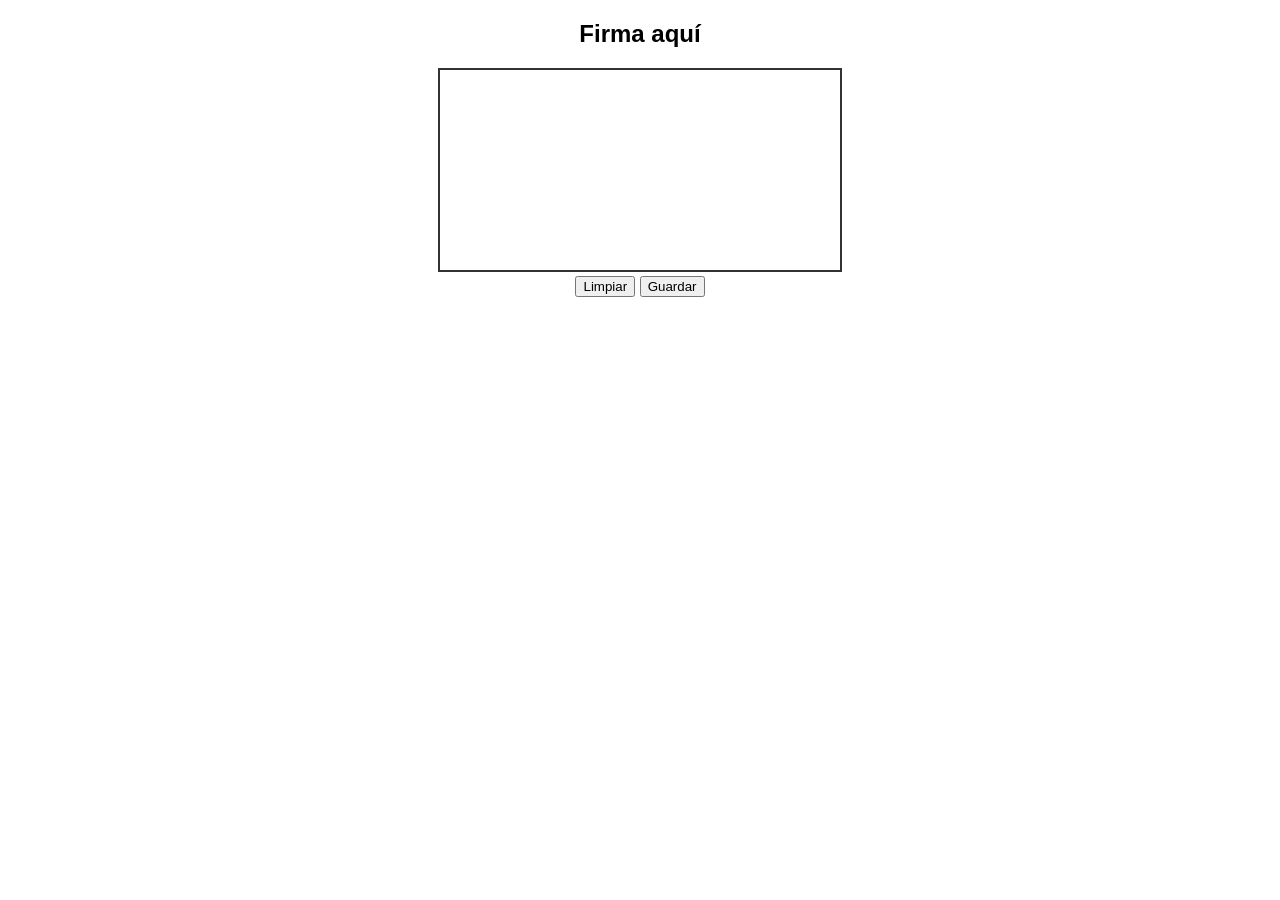
==== api/static/firma.html @ a9011d89 "Canvas de firma: captura tactil en dispositivo, guardado como PNG en servidor" ====
<!DOCTYPE html>
<html lang="es">
<head>
    <meta charset="UTF-8">
    <meta name="viewport" content="width=device-width, initial-scale=1.0">
    <title>Firma</title>
    <style>
        body { text-align: center; font-family: sans-serif; }
        #canvas-firma {
            border: 2px solid #333;
            touch-action: none;   /* clave para táctil, ahorita te explico */
            background: white;
        }
    </style>
</head>
<body>
    <h2>Firma aquí</h2>
    <canvas id="canvas-firma" width="400" height="200"></canvas>
    <br>
    <button onclick="limpiar()">Limpiar</button>
    <button onclick="guardar()">Guardar</button>

    <script>
        const canvas = document.getElementById('canvas-firma');
        const ctx = canvas.getContext('2d');
        let dibujando = false;

        function posicion(evento) {
            const rect = canvas.getBoundingClientRect();
            const punto = evento.touches ? evento.touches[0] : evento;
            return {
                x: punto.clientX - rect.left,
                y: punto.clientY - rect.top
            };
        }

        function empezar(evento) {
            dibujando = true;
            const p = posicion(evento);
            ctx.beginPath();
            ctx.moveTo(p.x, p.y);
            evento.preventDefault();
        }

        function mover(evento) {
            if (!dibujando) return;
            const p = posicion(evento);
            ctx.lineTo(p.x, p.y);
            ctx.stroke();
            evento.preventDefault();
        }

        function terminar() {
            dibujando = false;
        }

        canvas.addEventListener('mousedown', empezar);
        canvas.addEventListener('mousemove', mover);
        canvas.addEventListener('mouseup', terminar);
        canvas.addEventListener('touchstart', empezar);
        canvas.addEventListener('touchmove', mover);
        canvas.addEventListener('touchend', terminar);

        function limpiar() {
            ctx.clearRect(0, 0, canvas.width, canvas.height);
        }

        async function guardar() {
        const imagenBase64 = canvas.toDataURL('image/png');

        const respuesta = await fetch('/firma/guardar', {
        method: 'POST',
        headers: { 'Content-Type': 'application/json' },
        body: JSON.stringify({ imagen: imagenBase64 })
        });
        if (respuesta.ok) {
        const datos = await respuesta.json();
        alert('Firma guardada: ' + datos.ruta);
        } else {
        alert('Error al guardar la firma');
        }
        }
    </script>
</body>
</html>
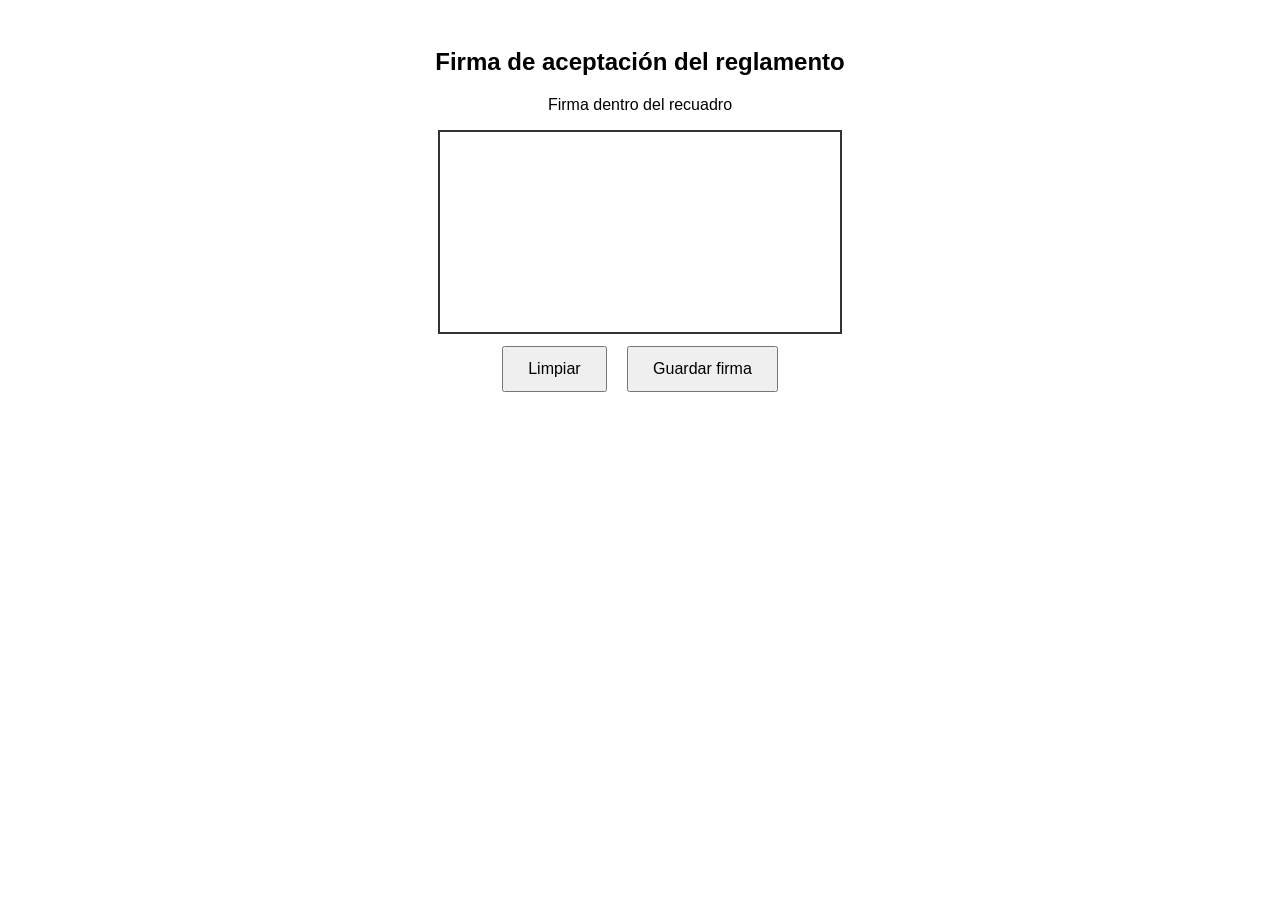
==== commit 6397fee0: "Infra de testing: conftest con base_temporal, TestClient para endpoints, override de sesion. 8 tests" ====
--- a/api/static/firma.html
+++ b/api/static/firma.html
@@ -5,59 +5,64 @@
     <meta name="viewport" content="width=device-width, initial-scale=1.0">
     <title>Firma</title>
     <style>
-        body { text-align: center; font-family: sans-serif; }
-        #canvas-firma {
-            border: 2px solid #333;
-            touch-action: none;   /* clave para táctil, ahorita te explico */
-            background: white;
-        }
+        body { font-family: sans-serif; text-align: center; padding: 20px; }
+        #canvas-firma { border: 2px solid #333; touch-action: none; background: white; }
+        button { padding: 12px 24px; font-size: 16px; margin: 8px; }
     </style>
 </head>
 <body>
-    <h2>Firma aquí</h2>
+    <h2>Firma de aceptación del reglamento</h2>
+    <p>Firma dentro del recuadro</p>
     <canvas id="canvas-firma" width="400" height="200"></canvas>
-    <br>
-    <button onclick="limpiar()">Limpiar</button>
-    <button onclick="guardar()">Guardar</button>
+    <div>
+        <button onclick="limpiar()">Limpiar</button>
+        <button onclick="guardar()">Guardar firma</button>
+    </div>
+    <p id="mensaje"></p>
 
     <script>
+        // el token viene en la URL: /firmar/{token}
+        const token = window.location.pathname.split('/').pop();
         const canvas = document.getElementById('canvas-firma');
         const ctx = canvas.getContext('2d');
         let dibujando = false;
 
-        function posicion(evento) {
+        ctx.strokeStyle = '#000';
+        ctx.lineWidth = 2;
+        ctx.lineCap = 'round';
+
+        // obtener coordenadas (funciona con mouse y touch)
+        function obtenerPos(e) {
             const rect = canvas.getBoundingClientRect();
-            const punto = evento.touches ? evento.touches[0] : evento;
-            return {
-                x: punto.clientX - rect.left,
-                y: punto.clientY - rect.top
-            };
+            const punto = e.touches ? e.touches[0] : e;
+            return { x: punto.clientX - rect.left, y: punto.clientY - rect.top };
         }
 
-        function empezar(evento) {
+        function iniciar(e) {
+            e.preventDefault();
             dibujando = true;
-            const p = posicion(evento);
+            const pos = obtenerPos(e);
             ctx.beginPath();
-            ctx.moveTo(p.x, p.y);
-            evento.preventDefault();
+            ctx.moveTo(pos.x, pos.y);
         }
-
-        function mover(evento) {
+        function mover(e) {
+            e.preventDefault();
             if (!dibujando) return;
-            const p = posicion(evento);
-            ctx.lineTo(p.x, p.y);
+            const pos = obtenerPos(e);
+            ctx.lineTo(pos.x, pos.y);
             ctx.stroke();
-            evento.preventDefault();
         }
-
-        function terminar() {
+        function terminar(e) {
+            e.preventDefault();
             dibujando = false;
         }
 
-        canvas.addEventListener('mousedown', empezar);
+        // mouse
+        canvas.addEventListener('mousedown', iniciar);
         canvas.addEventListener('mousemove', mover);
         canvas.addEventListener('mouseup', terminar);
-        canvas.addEventListener('touchstart', empezar);
+        // touch (dedo/lápiz)
+        canvas.addEventListener('touchstart', iniciar);
         canvas.addEventListener('touchmove', mover);
         canvas.addEventListener('touchend', terminar);
 
@@ -66,19 +71,19 @@
         }
 
         async function guardar() {
-        const imagenBase64 = canvas.toDataURL('image/png');
-
-        const respuesta = await fetch('/firma/guardar', {
-        method: 'POST',
-        headers: { 'Content-Type': 'application/json' },
-        body: JSON.stringify({ imagen: imagenBase64 })
-        });
-        if (respuesta.ok) {
-        const datos = await respuesta.json();
-        alert('Firma guardada: ' + datos.ruta);
-        } else {
-        alert('Error al guardar la firma');
-        }
+            const imagenBase64 = canvas.toDataURL('image/png');
+            const respuesta = await fetch('/firmar/' + token, {
+                method: 'POST',
+                headers: { 'Content-Type': 'application/json' },
+                body: JSON.stringify({ firma: imagenBase64 })
+            });
+            const datos = await respuesta.json();
+            const mensaje = document.getElementById('mensaje');
+            if (respuesta.ok) {
+                mensaje.textContent = 'Firma guardada. Puede cerrar esta ventana.';
+            } else {
+                mensaje.textContent = datos.detail || 'Error al guardar';
+            }
         }
     </script>
 </body>
